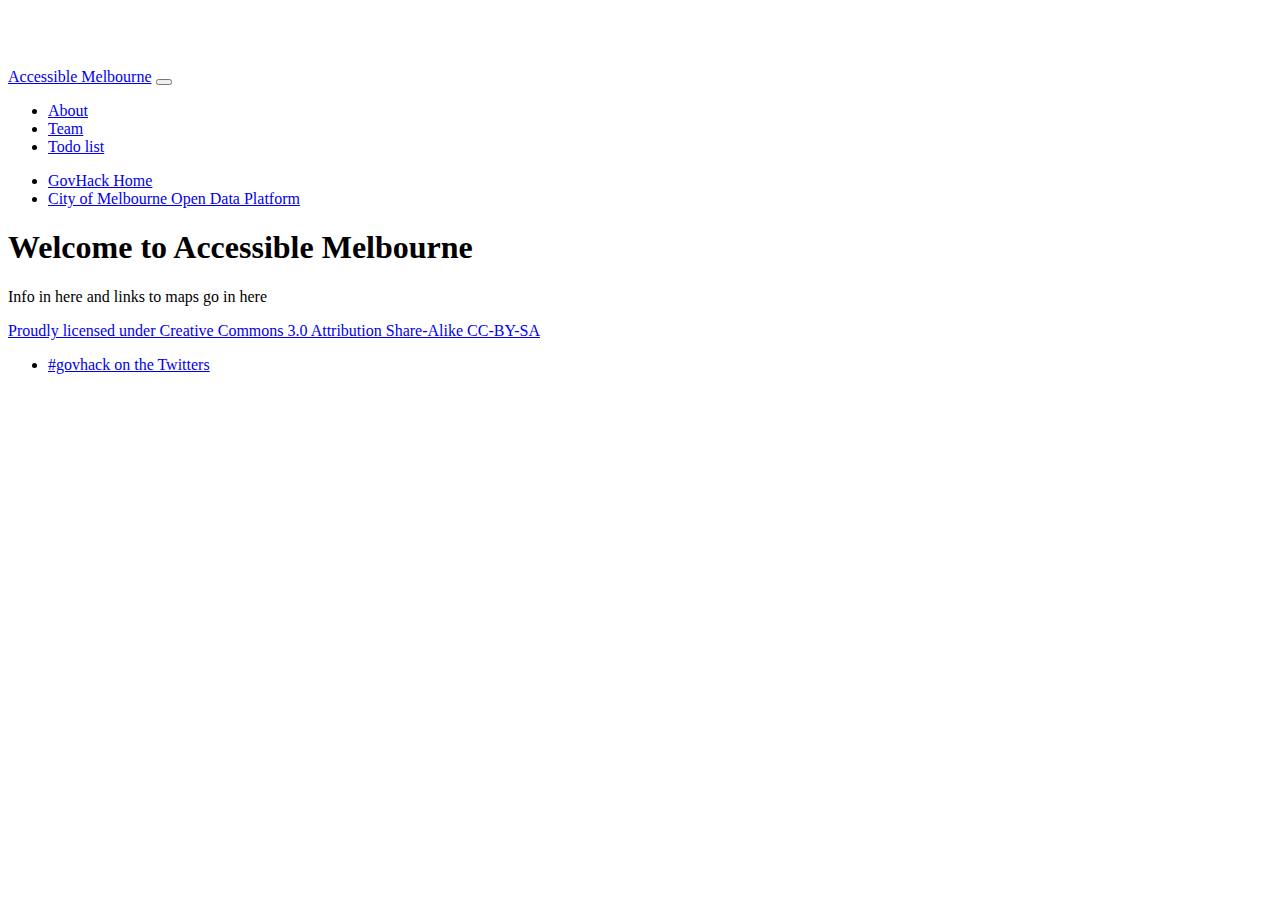
==== index.html @ e32318a3 "Added index.html, team.html, todo.html, about.html at top level. TODO: index.html still needs links " ====
<!DOCTYPE html>
<html lang="en">
  <head>
    <meta charset="utf-8">
    <title>Accessible Melbourne</title>
    <meta name="viewport" content="width=device-width, initial-scale=1.0">
    <meta name="description" content="">
    <meta name="author" content="">

    <!-- Here we are using vanilla bootstrap replaced with the BootSwatch Readable theme, and the Paypal accessibility plugin -->
    <link href="ui/bootstrap/css/bootstrap.css" rel="stylesheet">
    <link href="ui/bootstrap/css/bootstrap-responsive.css" rel="stylesheet">
    <link href="ui/bootstrap/css/bootstrap-accessibility.css" rel="stylesheet">
    
    <!-- Include Leaflet.js Stylesheet -->
    <link rel="stylesheet" href="http://cdn.leafletjs.com/leaflet-0.7.3/leaflet.css" />
    <!--Include Leaflet.js -->
    <script src="http://cdn.leafletjs.com/leaflet-0.7.3/leaflet.js"></script>
    
   
    
    <style>
      body {
        padding-top: 60px; /* 60px to make the container go all the way to the bottom of the topbar */
      }

      
    </style>
    

    <!-- HTML5 shim, for IE6-8 support of HTML5 elements -->
    <!--[if lt IE 9]>
      <script src="ui/bootstrap/js/html5shiv.js"></script>
    <![endif]-->

    <!-- Fav and touch icons -->
    <link rel="apple-touch-icon-precomposed" sizes="144x144" href="ui/bootstrapico/apple-touch-icon-144-precomposed.png">
    <link rel="apple-touch-icon-precomposed" sizes="114x114" href="ui/bootstrapico/apple-touch-icon-114-precomposed.png">
    <link rel="apple-touch-icon-precomposed" sizes="72x72" href="ui/bootstrapico/apple-touch-icon-72-precomposed.png">
    <link rel="apple-touch-icon-precomposed" href="ui/bootstrapico/apple-touch-icon-57-precomposed.png">
                                   <link rel="shortcut icon" href="ui/bootstrapico/favicon.png">
  </head>

  <body>


    <div class="navbar navbar-default navbar-fixed-top">
      <div class="container">
      
        <div class="navbar-header">
          <a href="/index.html" class="navbar-brand">Accessible Melbourne</a>
          <button class="navbar-toggle" type="button" data-toggle="collapse" data-target="#navbar-main">
            <span class="icon-bar"></span>
            <span class="icon-bar"></span>
            <span class="icon-bar"></span>
          </button>
        </div>
        
        <div class="navbar-collapse collapse" id="navbar-main">
          <ul class="nav navbar-nav">
        
            <li>
              <a href="/about.html">About</a>
            </li>
            <li>
              <a href="/team.html">Team</a>
            </li>
            <li>
              <a href="/todo.html">Todo list</a>
            </li>
 
 
          </ul>

          <ul class="nav navbar-nav navbar-right">
            <li><a href="http://govhack.org">GovHack Home</a></li>
            <li><a href="https://data.melbourne.vic.gov.au/">City of Melbourne Open Data Platform</a></li>
          </ul>

        </div>
        
      </div>
    </div>
    
    

    <div class="container">

      <h1>Welcome to Accessible Melbourne</h1>
        
      <p class="lead"> </p>
      
      <p>Info in here and links to maps go in here</p>
        
        
        
        
        
        

         

    </div> <!-- /container -->
    
    
    
    <footer>
      	<div class="navbar navbar-default"> 
      <div class="container">
        <div class="navbar-header">
          <a href="http://creativecommons.org/licenses/by-sa/3.0/au" class="navbar-brand">Proudly licensed under Creative Commons 3.0 Attribution Share-Alike CC-BY-SA</a>
        </div>
        <div class="navbar-collapse collapse" id="navbar-footer">
          <ul class="nav navbar-nav">

          </ul>

          <ul class="nav navbar-nav navbar-right">
            <li>
              <a href="https://twitter.com/search?q=%23govhack">#govhack on the Twitters</a>
            </li>
          </ul>
          </div>
        </div>
      </div>
    
     </footer>
    
    
    
    

    <!-- Le javascript
    ================================================== -->
    <!-- Placed at the end of the document so the pages load faster -->
    
    <script src="ui/bootstrap/js/jquery.js"></script>
    <script src="ui/bootstrap/js/bootstrap.js"></script>
    
    
    <!-- Include Leaflet.js overlays -->
    <script src="overlays.js"></script>
    <!-- overlays have to be included after the DIV element is declared -->
    
    
    

    
    

  </body>
</html>
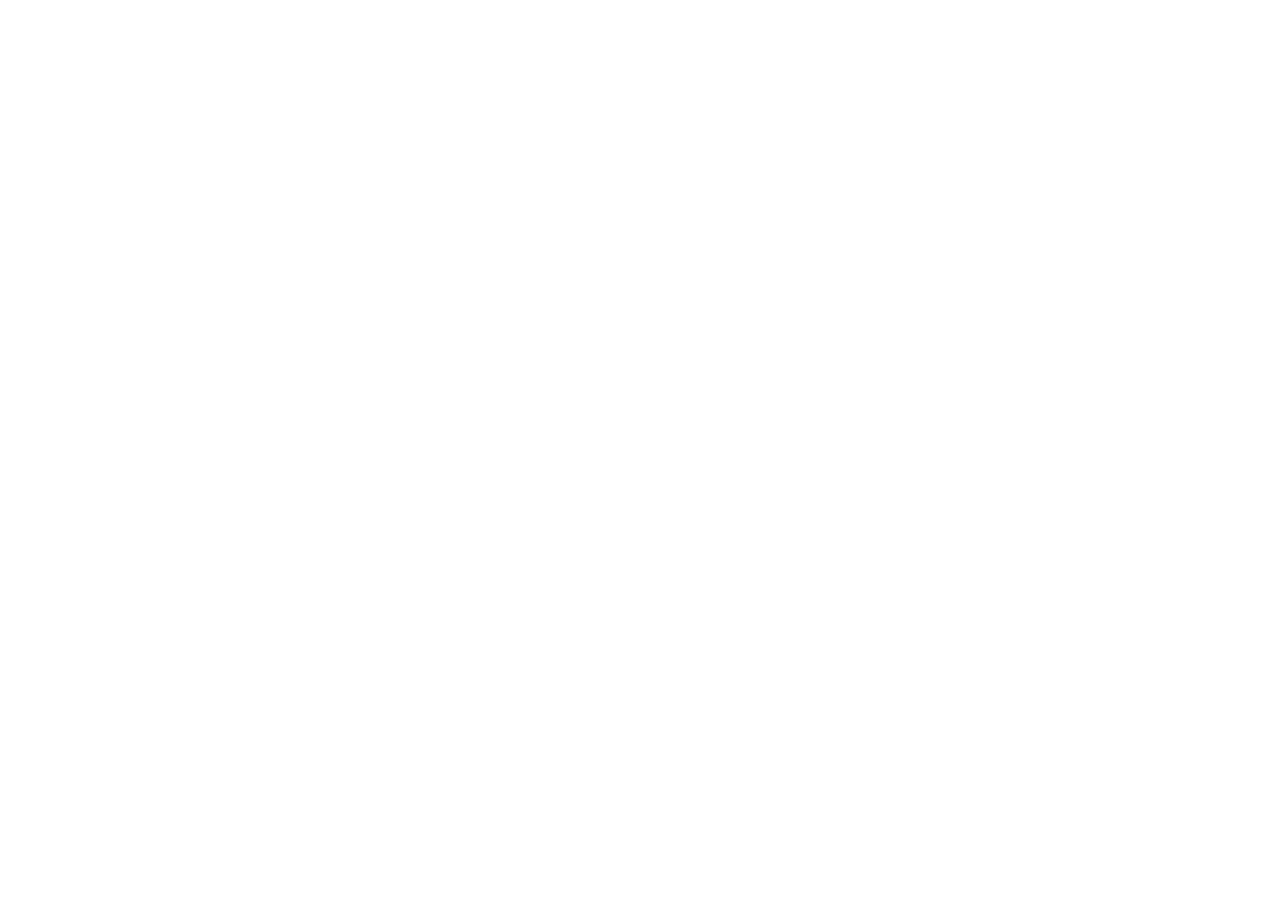
==== commit 0066457d: "Added proper title" ====
--- a/index.html
+++ b/index.html
@@ -1,154 +1,170 @@
 <!DOCTYPE html>
-<html lang="en">
+<html>
   <head>
-    <meta charset="utf-8">
     <title>Accessible Melbourne</title>
+    <meta charset="utf-8" />
+
     <meta name="viewport" content="width=device-width, initial-scale=1.0">
-    <meta name="description" content="">
-    <meta name="author" content="">
+    <script src="http://cdn.leafletjs.com/leaflet-0.7.3/leaflet.js"></script>
+    <script src="http://code.jquery.com/jquery-1.7.1.min.js"></script>
+    <script src="js/l.control.geosearch.js"></script>
+    <script src="js/l.geosearch.provider.openstreetmap.js"></script>
+    <link rel="stylesheet" href="css/l.geosearch.css" />
+    <link rel="stylesheet" href="http://cdn.leafletjs.com/leaflet-0.7.3/leaflet.css" />
+    <link rel="stylesheet" href="css/local.css" />
+  </head>
+  <body>
+    <div id="map"></div>
 
-    <!-- Here we are using vanilla bootstrap replaced with the BootSwatch Readable theme, and the Paypal accessibility plugin -->
-    <link href="ui/bootstrap/css/bootstrap.css" rel="stylesheet">
-    <link href="ui/bootstrap/css/bootstrap-responsive.css" rel="stylesheet">
-    <link href="ui/bootstrap/css/bootstrap-accessibility.css" rel="stylesheet">
-    
-    <!-- Include Leaflet.js Stylesheet -->
-    <link rel="stylesheet" href="http://cdn.leafletjs.com/leaflet-0.7.3/leaflet.css" />
-    <!--Include Leaflet.js -->
-    <script src="http://cdn.leafletjs.com/leaflet-0.7.3/leaflet.js"></script>
-    
-   
-    
-    <style>
-      body {
-        padding-top: 60px; /* 60px to make the container go all the way to the bottom of the topbar */
+    <script>
+
+      // Mapbox attribution for corner of page
+      var mbAttr = 'Map data &copy; <a href="http://openstreetmap.org">OpenStreetMap</a> contributors, ' +
+        '<a href="http://creativecommons.org/licenses/by-sa/2.0/">CC-BY-SA</a>, ' +
+        'Imagery © <a href="http://mapbox.com">Mapbox</a>',
+      // Mapbox map tile template
+      mbUrl = 'https://{s}.tiles.mapbox.com/v3/{id}/{z}/{x}/{y}.png';
+
+      // Tile layers
+      var grayscale   = L.tileLayer(mbUrl, {id: 'examples.map-20v6611k', attribution: mbAttr}),
+        streets  = L.tileLayer(mbUrl, {id: 'examples.map-i86knfo3',   attribution: mbAttr});
+
+      // Map initialization, with 'streets' as the default tile layer.
+      var map = L.map('map', {layers: [streets]});
+
+      // Popup initialization
+      var popup = L.popup();
+
+      // Initialise points arrays
+      var toilets=[], buildings=[];
+
+      // Types of base maps available in UI
+      var baseMaps = {
+          "Greyscale": grayscale,
+          "Streets": streets
+      };
+
+      function onLocationFound(e) {
+        var radius = e.accuracy / 2;
+        L.marker(e.latlng).addTo(map).bindPopup("You are within " + radius + " meters from this point").openPopup();
+        L.circle(e.latlng, radius).addTo(map);
+      }
+      function onLocationError(e) {
+        alert(e.message);
       }
 
-      
-    </style>
-    
+      map.on('locationfound', onLocationFound);
+      map.on('locationerror', onLocationError);
 
-    <!-- HTML5 shim, for IE6-8 support of HTML5 elements -->
-    <!--[if lt IE 9]>
-      <script src="ui/bootstrap/js/html5shiv.js"></script>
-    <![endif]-->
+      map.locate({setView: true, maxZoom: 16});
 
-    <!-- Fav and touch icons -->
-    <link rel="apple-touch-icon-precomposed" sizes="144x144" href="ui/bootstrapico/apple-touch-icon-144-precomposed.png">
-    <link rel="apple-touch-icon-precomposed" sizes="114x114" href="ui/bootstrapico/apple-touch-icon-114-precomposed.png">
-    <link rel="apple-touch-icon-precomposed" sizes="72x72" href="ui/bootstrapico/apple-touch-icon-72-precomposed.png">
-    <link rel="apple-touch-icon-precomposed" href="ui/bootstrapico/apple-touch-icon-57-precomposed.png">
-                                   <link rel="shortcut icon" href="ui/bootstrapico/favicon.png">
-  </head>
+      function onMapClick(e) {
+        popup
+          .setLatLng(e.latlng)
+          .setContent("You clicked the map at " + e.latlng.toString())
+          .openOn(map);
+      }
 
-  <body>
+      map.on('click', onMapClick);
+
+      // Retrieve building data from API
+      function addBuildings(callback){
+      $.getJSON('http://data.melbourne.vic.gov.au/resource/pmhb-s6pn.json?$where=accessibility_rating>0+AND+suburb=%27KENSINGTON%27', function(data) {
+
+          var LeafIcon = L.Icon.extend({
+            options: {
+                       iconAnchor:   [0, 0],
+                       popupAnchor:  [0, 0]
+                     }
+          });
+
+          // Different coloured icons
+          var greenIcon = new LeafIcon({iconUrl: 'img/marker-icon-green.png'}),
+          redIcon = new LeafIcon({iconUrl: 'img/marker-icon-red.png'}),
+          yellowIcon = new LeafIcon({iconUrl: 'img/marker-icon-yellow.png'});
+
+          var icon, row;
+
+          for (row in data) {
+            var metadata = "";
+            // If this building has a name, prepend it to the description
+            if (data[row].building_name)
+            { metadata += "Building name: " + data[row].building_name + "<br>"; }
+            // Other building fields
+            metadata += "<br>" + "Street address: " + data[row].street_address + "</br>";
+            metadata += "<br>" + "Accessibility type: " + data[row].accessibility_type + "</br>";
+            metadata += "<br>" + "Accessibility rating: " + data[row].accessibility_rating + "</br>";
+
+            // Based on building's accessibility, choose suitable icon colour
+            if (data[row].accessibility_rating == 3)
+              icon=greenIcon;
+            else if (data[row].accessibility_rating == 2)
+              icon=yellowIcon;
+            else if (data[row].accessibility_rating == 1)
+              icon=redIcon;
+            /* We use callback here because $.getJSON is asynchronous,
+             * and this is the only way we can get the data out to the
+             * rest of the script.
+             * Ref: https://stackoverflow.com/questions/20913682/access-json-data-outside-of-getjson
+             */
+            callback(L.marker ([data[row].latitude, data[row].longitude], {icon: icon}).bindPopup("<b>" + metadata + "</b>"));
+        }});
+      }
+
+      // Retrieve toilet data from API
+      function addToilets(callback){
+      $.getJSON('http://data.melbourne.vic.gov.au/resource/twe5-xv8t.json?disabled=Y', function(data) {
+          var row;
+          for (row in data) {
+            /* We use callback here because $.getJSON is asynchronous,
+             * and this is the only way we can get the data out to the
+             * rest of the script.
+             * Ref: https://stackoverflow.com/questions/20913682/access-json-data-outside-of-getjson
+             */
+            callback(L.marker(
+              [
+              data[row].geom.latitude,
+              data[row].geom.longitude
+              ]).bindPopup(
+                "<b>" + data[row].featurenam + "</b>"));
+          }});
+        }
 
 
-    <div class="navbar navbar-default navbar-fixed-top">
-      <div class="container">
-      
-        <div class="navbar-header">
-          <a href="/index.html" class="navbar-brand">Accessible Melbourne</a>
-          <button class="navbar-toggle" type="button" data-toggle="collapse" data-target="#navbar-main">
-            <span class="icon-bar"></span>
-            <span class="icon-bar"></span>
-            <span class="icon-bar"></span>
-          </button>
-        </div>
-        
-        <div class="navbar-collapse collapse" id="navbar-main">
-          <ul class="nav navbar-nav">
-        
-            <li>
-              <a href="/about.html">About</a>
-            </li>
-            <li>
-              <a href="/team.html">Team</a>
-            </li>
-            <li>
-              <a href="/todo.html">Todo list</a>
-            </li>
- 
- 
-          </ul>
+      /* Call addBuildings and addToilets, and push their results onto
+       * their respective arrays.
+       * NOTE: We pass an anonymous function because of the asynchronous
+       * nature of the getJSON function. */
+      addBuildings( function(point) {
+        buildings.push(point);
+      });
+      addToilets( function(point) {
+        toilets.push(point);
+      });
 
-          <ul class="nav navbar-nav navbar-right">
-            <li><a href="http://govhack.org">GovHack Home</a></li>
-            <li><a href="https://data.melbourne.vic.gov.au/">City of Melbourne Open Data Platform</a></li>
-          </ul>
 
-        </div>
-        
-      </div>
-    </div>
-    
-    
+      /* FIXME: At this point, we need to find a way to wait for both
+       * getJSON requests to complete, otherwise, the map will be passed
+       * the points.* arrays before they are fully populated.
+       * Links with potential useful info on this:
+       *
+       * https://stackoverflow.com/questions/11726315/getting-data-after-jquery-getjson
+       * https://stackoverflow.com/questions/10775787/function-wait-with-return-until-getjson-is-finished
+       */
 
-    <div class="container">
+      // Layer groups (containing points) available for display on the map
+      var overlayMaps = {
+          "Toilets": L.layerGroup(toilets),
+          "Buildings": L.layerGroup(buildings)
+      };
 
-      <h1>Welcome to Accessible Melbourne</h1>
-        
-      <p class="lead"> </p>
-      
-      <p>Info in here and links to maps go in here</p>
-        
-        
-        
-        
-        
-        
-
-         
-
-    </div> <!-- /container -->
-    
-    
-    
-    <footer>
-      	<div class="navbar navbar-default"> 
-      <div class="container">
-        <div class="navbar-header">
-          <a href="http://creativecommons.org/licenses/by-sa/3.0/au" class="navbar-brand">Proudly licensed under Creative Commons 3.0 Attribution Share-Alike CC-BY-SA</a>
-        </div>
-        <div class="navbar-collapse collapse" id="navbar-footer">
-          <ul class="nav navbar-nav">
-
-          </ul>
-
-          <ul class="nav navbar-nav navbar-right">
-            <li>
-              <a href="https://twitter.com/search?q=%23govhack">#govhack on the Twitters</a>
-            </li>
-          </ul>
-          </div>
-        </div>
-      </div>
-    
-     </footer>
-    
-    
-    
-    
-
-    <!-- Le javascript
-    ================================================== -->
-    <!-- Placed at the end of the document so the pages load faster -->
-    
-    <script src="ui/bootstrap/js/jquery.js"></script>
-    <script src="ui/bootstrap/js/bootstrap.js"></script>
-    
-    
-    <!-- Include Leaflet.js overlays -->
-    <script src="overlays.js"></script>
-    <!-- overlays have to be included after the DIV element is declared -->
-    
-    
-    
-
-    
-    
-
+      // Add the baseMaps and overLapy maps to the map object
+      L.control.layers(baseMaps, overlayMaps).addTo(map);
+      new L.Control.GeoSearch({
+              provider: new L.GeoSearch.Provider.OpenStreetMap(),
+              position: 'topcenter',
+              showMarker: true
+              }).addTo(map);
+    </script>
   </body>
 </html>
-
-
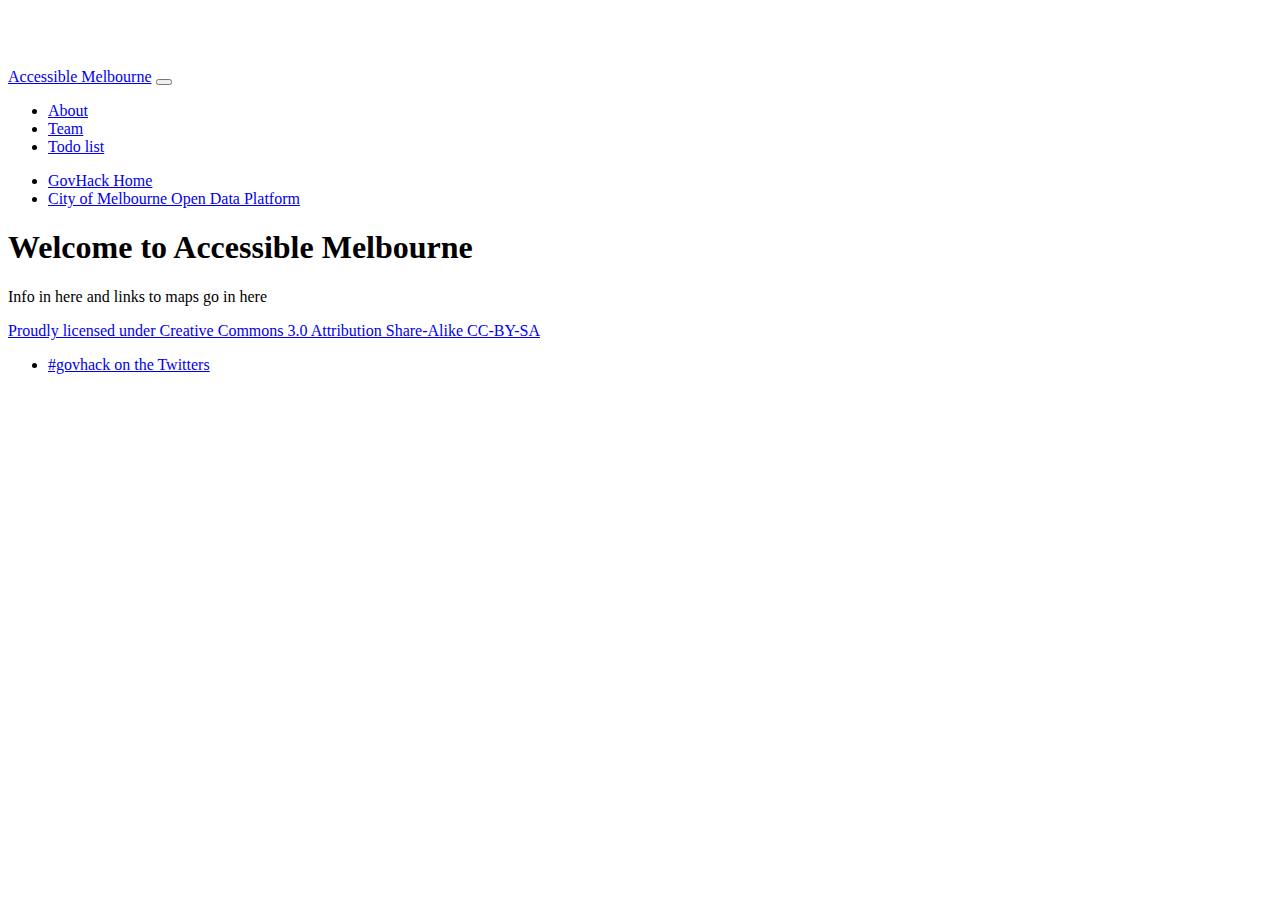
==== commit 7513391f: "Merge branch 'map' of github.com:accessible-melbourne/accessibility into map" ====
--- a/index.html
+++ b/index.html
@@ -1,170 +1,154 @@
 <!DOCTYPE html>
-<html>
+<html lang="en">
   <head>
+    <meta charset="utf-8">
     <title>Accessible Melbourne</title>
-    <meta charset="utf-8" />
+    <meta name="viewport" content="width=device-width, initial-scale=1.0">
+    <meta name="description" content="">
+    <meta name="author" content="">
 
-    <meta name="viewport" content="width=device-width, initial-scale=1.0">
+    <!-- Here we are using vanilla bootstrap replaced with the BootSwatch Readable theme, and the Paypal accessibility plugin -->
+    <link href="ui/bootstrap/css/bootstrap.css" rel="stylesheet">
+    <link href="ui/bootstrap/css/bootstrap-responsive.css" rel="stylesheet">
+    <link href="ui/bootstrap/css/bootstrap-accessibility.css" rel="stylesheet">
+    
+    <!-- Include Leaflet.js Stylesheet -->
+    <link rel="stylesheet" href="http://cdn.leafletjs.com/leaflet-0.7.3/leaflet.css" />
+    <!--Include Leaflet.js -->
     <script src="http://cdn.leafletjs.com/leaflet-0.7.3/leaflet.js"></script>
-    <script src="http://code.jquery.com/jquery-1.7.1.min.js"></script>
-    <script src="js/l.control.geosearch.js"></script>
-    <script src="js/l.geosearch.provider.openstreetmap.js"></script>
-    <link rel="stylesheet" href="css/l.geosearch.css" />
-    <link rel="stylesheet" href="http://cdn.leafletjs.com/leaflet-0.7.3/leaflet.css" />
-    <link rel="stylesheet" href="css/local.css" />
-  </head>
-  <body>
-    <div id="map"></div>
-
-    <script>
-
-      // Mapbox attribution for corner of page
-      var mbAttr = 'Map data &copy; <a href="http://openstreetmap.org">OpenStreetMap</a> contributors, ' +
-        '<a href="http://creativecommons.org/licenses/by-sa/2.0/">CC-BY-SA</a>, ' +
-        'Imagery © <a href="http://mapbox.com">Mapbox</a>',
-      // Mapbox map tile template
-      mbUrl = 'https://{s}.tiles.mapbox.com/v3/{id}/{z}/{x}/{y}.png';
-
-      // Tile layers
-      var grayscale   = L.tileLayer(mbUrl, {id: 'examples.map-20v6611k', attribution: mbAttr}),
-        streets  = L.tileLayer(mbUrl, {id: 'examples.map-i86knfo3',   attribution: mbAttr});
-
-      // Map initialization, with 'streets' as the default tile layer.
-      var map = L.map('map', {layers: [streets]});
-
-      // Popup initialization
-      var popup = L.popup();
-
-      // Initialise points arrays
-      var toilets=[], buildings=[];
-
-      // Types of base maps available in UI
-      var baseMaps = {
-          "Greyscale": grayscale,
-          "Streets": streets
-      };
-
-      function onLocationFound(e) {
-        var radius = e.accuracy / 2;
-        L.marker(e.latlng).addTo(map).bindPopup("You are within " + radius + " meters from this point").openPopup();
-        L.circle(e.latlng, radius).addTo(map);
-      }
-      function onLocationError(e) {
-        alert(e.message);
+    
+   
+    
+    <style>
+      body {
+        padding-top: 60px; /* 60px to make the container go all the way to the bottom of the topbar */
       }
 
-      map.on('locationfound', onLocationFound);
-      map.on('locationerror', onLocationError);
+      
+    </style>
+    
 
-      map.locate({setView: true, maxZoom: 16});
+    <!-- HTML5 shim, for IE6-8 support of HTML5 elements -->
+    <!--[if lt IE 9]>
+      <script src="ui/bootstrap/js/html5shiv.js"></script>
+    <![endif]-->
 
-      function onMapClick(e) {
-        popup
-          .setLatLng(e.latlng)
-          .setContent("You clicked the map at " + e.latlng.toString())
-          .openOn(map);
-      }
+    <!-- Fav and touch icons -->
+    <link rel="apple-touch-icon-precomposed" sizes="144x144" href="ui/bootstrapico/apple-touch-icon-144-precomposed.png">
+    <link rel="apple-touch-icon-precomposed" sizes="114x114" href="ui/bootstrapico/apple-touch-icon-114-precomposed.png">
+    <link rel="apple-touch-icon-precomposed" sizes="72x72" href="ui/bootstrapico/apple-touch-icon-72-precomposed.png">
+    <link rel="apple-touch-icon-precomposed" href="ui/bootstrapico/apple-touch-icon-57-precomposed.png">
+                                   <link rel="shortcut icon" href="ui/bootstrapico/favicon.png">
+  </head>
 
-      map.on('click', onMapClick);
-
-      // Retrieve building data from API
-      function addBuildings(callback){
-      $.getJSON('http://data.melbourne.vic.gov.au/resource/pmhb-s6pn.json?$where=accessibility_rating>0+AND+suburb=%27KENSINGTON%27', function(data) {
-
-          var LeafIcon = L.Icon.extend({
-            options: {
-                       iconAnchor:   [0, 0],
-                       popupAnchor:  [0, 0]
-                     }
-          });
-
-          // Different coloured icons
-          var greenIcon = new LeafIcon({iconUrl: 'img/marker-icon-green.png'}),
-          redIcon = new LeafIcon({iconUrl: 'img/marker-icon-red.png'}),
-          yellowIcon = new LeafIcon({iconUrl: 'img/marker-icon-yellow.png'});
-
-          var icon, row;
-
-          for (row in data) {
-            var metadata = "";
-            // If this building has a name, prepend it to the description
-            if (data[row].building_name)
-            { metadata += "Building name: " + data[row].building_name + "<br>"; }
-            // Other building fields
-            metadata += "<br>" + "Street address: " + data[row].street_address + "</br>";
-            metadata += "<br>" + "Accessibility type: " + data[row].accessibility_type + "</br>";
-            metadata += "<br>" + "Accessibility rating: " + data[row].accessibility_rating + "</br>";
-
-            // Based on building's accessibility, choose suitable icon colour
-            if (data[row].accessibility_rating == 3)
-              icon=greenIcon;
-            else if (data[row].accessibility_rating == 2)
-              icon=yellowIcon;
-            else if (data[row].accessibility_rating == 1)
-              icon=redIcon;
-            /* We use callback here because $.getJSON is asynchronous,
-             * and this is the only way we can get the data out to the
-             * rest of the script.
-             * Ref: https://stackoverflow.com/questions/20913682/access-json-data-outside-of-getjson
-             */
-            callback(L.marker ([data[row].latitude, data[row].longitude], {icon: icon}).bindPopup("<b>" + metadata + "</b>"));
-        }});
-      }
-
-      // Retrieve toilet data from API
-      function addToilets(callback){
-      $.getJSON('http://data.melbourne.vic.gov.au/resource/twe5-xv8t.json?disabled=Y', function(data) {
-          var row;
-          for (row in data) {
-            /* We use callback here because $.getJSON is asynchronous,
-             * and this is the only way we can get the data out to the
-             * rest of the script.
-             * Ref: https://stackoverflow.com/questions/20913682/access-json-data-outside-of-getjson
-             */
-            callback(L.marker(
-              [
-              data[row].geom.latitude,
-              data[row].geom.longitude
-              ]).bindPopup(
-                "<b>" + data[row].featurenam + "</b>"));
-          }});
-        }
+  <body>
 
 
-      /* Call addBuildings and addToilets, and push their results onto
-       * their respective arrays.
-       * NOTE: We pass an anonymous function because of the asynchronous
-       * nature of the getJSON function. */
-      addBuildings( function(point) {
-        buildings.push(point);
-      });
-      addToilets( function(point) {
-        toilets.push(point);
-      });
+    <div class="navbar navbar-default navbar-fixed-top">
+      <div class="container">
+      
+        <div class="navbar-header">
+          <a href="/index.html" class="navbar-brand">Accessible Melbourne</a>
+          <button class="navbar-toggle" type="button" data-toggle="collapse" data-target="#navbar-main">
+            <span class="icon-bar"></span>
+            <span class="icon-bar"></span>
+            <span class="icon-bar"></span>
+          </button>
+        </div>
+        
+        <div class="navbar-collapse collapse" id="navbar-main">
+          <ul class="nav navbar-nav">
+        
+            <li>
+              <a href="/about.html">About</a>
+            </li>
+            <li>
+              <a href="/team.html">Team</a>
+            </li>
+            <li>
+              <a href="/todo.html">Todo list</a>
+            </li>
+ 
+ 
+          </ul>
+
+          <ul class="nav navbar-nav navbar-right">
+            <li><a href="http://govhack.org">GovHack Home</a></li>
+            <li><a href="https://data.melbourne.vic.gov.au/">City of Melbourne Open Data Platform</a></li>
+          </ul>
+
+        </div>
+        
+      </div>
+    </div>
+    
+    
+
+    <div class="container">
+
+      <h1>Welcome to Accessible Melbourne</h1>
+        
+      <p class="lead"> </p>
+      
+      <p>Info in here and links to maps go in here</p>
+        
+        
+        
+        
+        
+        
+
+         
+
+    </div> <!-- /container -->
+    
+    
+    
+    <footer>
+      	<div class="navbar navbar-default"> 
+      <div class="container">
+        <div class="navbar-header">
+          <a href="http://creativecommons.org/licenses/by-sa/3.0/au" class="navbar-brand">Proudly licensed under Creative Commons 3.0 Attribution Share-Alike CC-BY-SA</a>
+        </div>
+        <div class="navbar-collapse collapse" id="navbar-footer">
+          <ul class="nav navbar-nav">
+
+          </ul>
+
+          <ul class="nav navbar-nav navbar-right">
+            <li>
+              <a href="https://twitter.com/search?q=%23govhack">#govhack on the Twitters</a>
+            </li>
+          </ul>
+          </div>
+        </div>
+      </div>
+    
+     </footer>
+    
+    
+    
+    
+
+    <!-- Le javascript
+    ================================================== -->
+    <!-- Placed at the end of the document so the pages load faster -->
+    
+    <script src="ui/bootstrap/js/jquery.js"></script>
+    <script src="ui/bootstrap/js/bootstrap.js"></script>
+    
+    
+    <!-- Include Leaflet.js overlays -->
+    <script src="overlays.js"></script>
+    <!-- overlays have to be included after the DIV element is declared -->
+    
+    
+    
+
+    
+    
+
+  </body>
+</html>
 
 
-      /* FIXME: At this point, we need to find a way to wait for both
-       * getJSON requests to complete, otherwise, the map will be passed
-       * the points.* arrays before they are fully populated.
-       * Links with potential useful info on this:
-       *
-       * https://stackoverflow.com/questions/11726315/getting-data-after-jquery-getjson
-       * https://stackoverflow.com/questions/10775787/function-wait-with-return-until-getjson-is-finished
-       */
-
-      // Layer groups (containing points) available for display on the map
-      var overlayMaps = {
-          "Toilets": L.layerGroup(toilets),
-          "Buildings": L.layerGroup(buildings)
-      };
-
-      // Add the baseMaps and overLapy maps to the map object
-      L.control.layers(baseMaps, overlayMaps).addTo(map);
-      new L.Control.GeoSearch({
-              provider: new L.GeoSearch.Provider.OpenStreetMap(),
-              position: 'topcenter',
-              showMarker: true
-              }).addTo(map);
-    </script>
-  </body>
-</html>
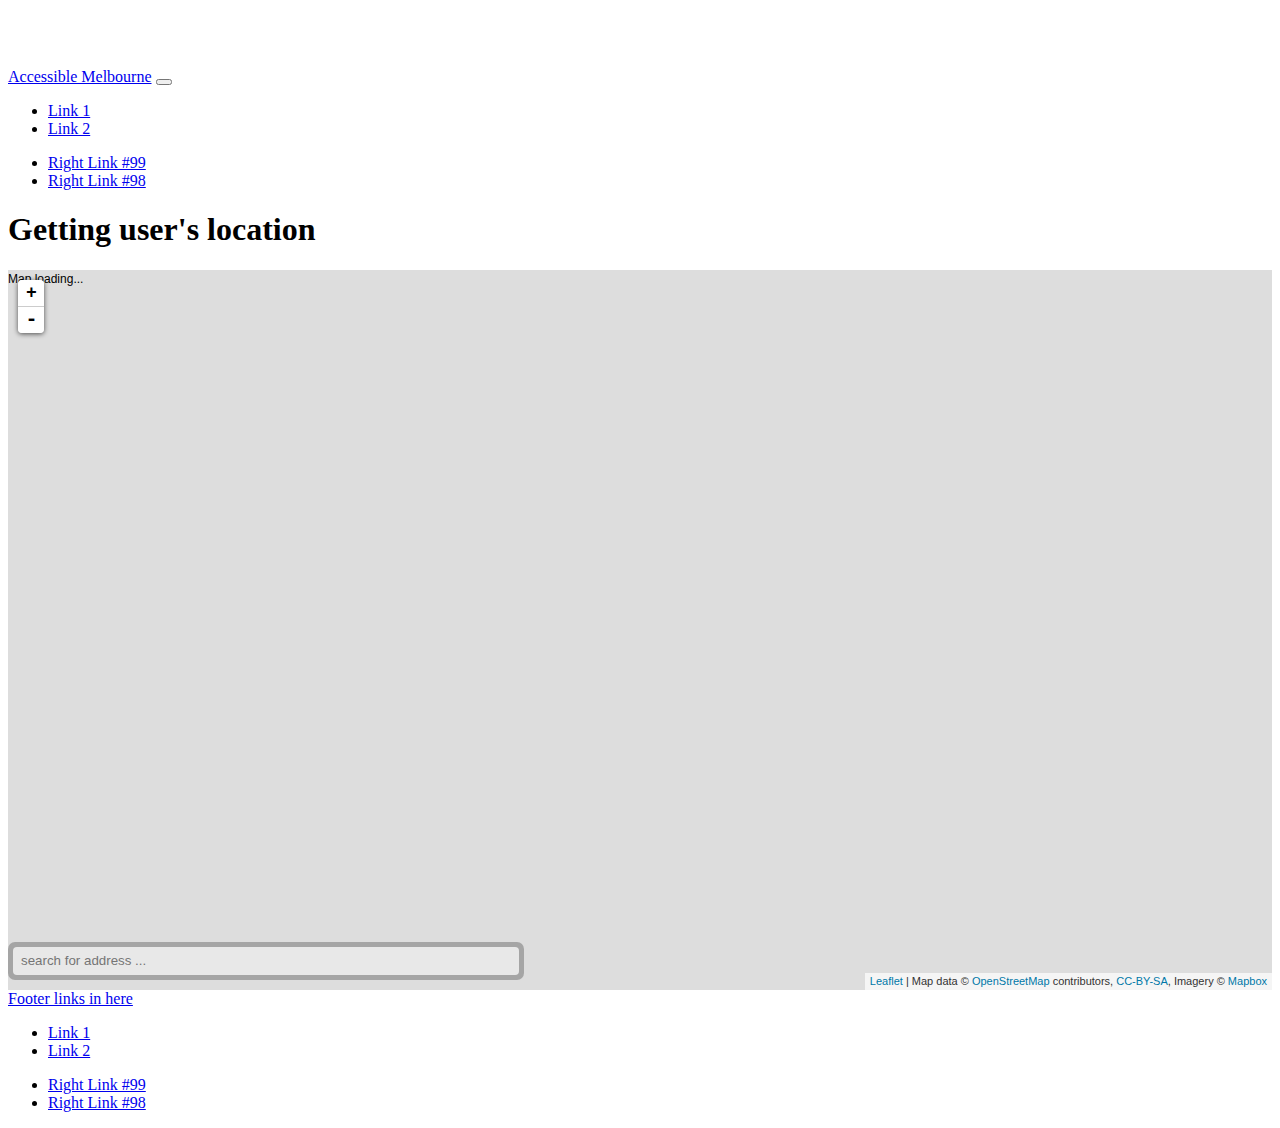
==== commit 4a9aac05: "Use local leaflet.js" ====
--- a/index.html
+++ b/index.html
@@ -11,26 +11,37 @@
     <link href="ui/bootstrap/css/bootstrap.css" rel="stylesheet">
     <link href="ui/bootstrap/css/bootstrap-responsive.css" rel="stylesheet">
     <link href="ui/bootstrap/css/bootstrap-accessibility.css" rel="stylesheet">
-    
+    <link href="map/css/l.geosearch.css" rel="stylesheet" />
+
     <!-- Include Leaflet.js Stylesheet -->
-    <link rel="stylesheet" href="http://cdn.leafletjs.com/leaflet-0.7.3/leaflet.css" />
+    <link rel="stylesheet" href="map/css/leaflet.css" />
+
+
+
     <!--Include Leaflet.js -->
-    <script src="http://cdn.leafletjs.com/leaflet-0.7.3/leaflet.js"></script>
-    
-   
-    
+    <script src="map/js/leaflet.js"></script>
+    <script src="map/js/l.control.geosearch.js"></script>
+    <script src="map/js/l.geosearch.provider.openstreetmap.js"></script>
+
+
+
     <style>
       body {
         padding-top: 60px; /* 60px to make the container go all the way to the bottom of the topbar */
       }
 
-      
+
+      /* Ensure Leaflet map has a defined height */
+      #map {
+        height: 720px;
+      }
+
     </style>
-    
+
 
     <!-- HTML5 shim, for IE6-8 support of HTML5 elements -->
     <!--[if lt IE 9]>
-      <script src="ui/bootstrap/js/html5shiv.js"></script>
+    <script src="../ui/bootstrap/js/html5shiv.js"></script>
     <![endif]-->
 
     <!-- Fav and touch icons -->
@@ -38,7 +49,7 @@
     <link rel="apple-touch-icon-precomposed" sizes="114x114" href="ui/bootstrapico/apple-touch-icon-114-precomposed.png">
     <link rel="apple-touch-icon-precomposed" sizes="72x72" href="ui/bootstrapico/apple-touch-icon-72-precomposed.png">
     <link rel="apple-touch-icon-precomposed" href="ui/bootstrapico/apple-touch-icon-57-precomposed.png">
-                                   <link rel="shortcut icon" href="ui/bootstrapico/favicon.png">
+    <link rel="shortcut icon" href="ui/bootstrapico/favicon.png">
   </head>
 
   <body>
@@ -46,107 +57,111 @@
 
     <div class="navbar navbar-default navbar-fixed-top">
       <div class="container">
-      
+
         <div class="navbar-header">
-          <a href="/index.html" class="navbar-brand">Accessible Melbourne</a>
+          <a href="ui" class="navbar-brand">Accessible Melbourne</a>
           <button class="navbar-toggle" type="button" data-toggle="collapse" data-target="#navbar-main">
             <span class="icon-bar"></span>
             <span class="icon-bar"></span>
             <span class="icon-bar"></span>
           </button>
         </div>
-        
+
         <div class="navbar-collapse collapse" id="navbar-main">
           <ul class="nav navbar-nav">
-        
+
             <li>
-              <a href="/about.html">About</a>
+            <a href="#">Link 1</a>
             </li>
             <li>
-              <a href="/team.html">Team</a>
+            <a href="#">Link 2</a>
             </li>
-            <li>
-              <a href="/todo.html">Todo list</a>
-            </li>
- 
- 
+
           </ul>
 
           <ul class="nav navbar-nav navbar-right">
-            <li><a href="http://govhack.org">GovHack Home</a></li>
-            <li><a href="https://data.melbourne.vic.gov.au/">City of Melbourne Open Data Platform</a></li>
+            <li><a href="#">Right Link #99</a></li>
+            <li><a href="#">Right Link #98</a></li>
           </ul>
 
         </div>
-        
+
       </div>
     </div>
-    
-    
+
+
 
     <div class="container">
 
-      <h1>Welcome to Accessible Melbourne</h1>
-        
-      <p class="lead"> </p>
-      
-      <p>Info in here and links to maps go in here</p>
-        
-        
-        
-        
-        
-        
+      <h1>Getting user's location</h1>
 
-         
+      <div id="map">
+        Map loading...
+
+
+      </div>
+
+
+
+
+
+
+
+
 
     </div> <!-- /container -->
-    
-    
-    
+
+
+
     <footer>
-      	<div class="navbar navbar-default"> 
+    <div class="navbar navbar-default"> 
       <div class="container">
         <div class="navbar-header">
-          <a href="http://creativecommons.org/licenses/by-sa/3.0/au" class="navbar-brand">Proudly licensed under Creative Commons 3.0 Attribution Share-Alike CC-BY-SA</a>
+          <a href="ui" class="navbar-brand">Footer links in here</a>
         </div>
         <div class="navbar-collapse collapse" id="navbar-footer">
           <ul class="nav navbar-nav">
 
+            <li>
+            <a href="#">Link 1</a>
+            </li>
+            <li>
+            <a href="#">Link 2</a>
+            </li>
+
           </ul>
 
           <ul class="nav navbar-nav navbar-right">
-            <li>
-              <a href="https://twitter.com/search?q=%23govhack">#govhack on the Twitters</a>
-            </li>
+            <li><a href="#">Right Link #99</a></li>
+            <li><a href="#">Right Link #98</a></li>
           </ul>
-          </div>
         </div>
       </div>
-    
-     </footer>
-    
-    
-    
-    
+    </div>
+
+    </footer>
+
+
+
+
 
     <!-- Le javascript
     ================================================== -->
     <!-- Placed at the end of the document so the pages load faster -->
-    
+
     <script src="ui/bootstrap/js/jquery.js"></script>
     <script src="ui/bootstrap/js/bootstrap.js"></script>
-    
-    
+
+
     <!-- Include Leaflet.js overlays -->
-    <script src="overlays.js"></script>
+    <script src="map/js/map.js"></script>
     <!-- overlays have to be included after the DIV element is declared -->
-    
-    
-    
 
-    
-    
+
+
+
+
+
 
   </body>
 </html>
--- a/map/css/l.geosearch.css
+++ b/map/css/l.geosearch.css
@@ -0,0 +1,38 @@
+.leaflet-center {
+	width: 40%;
+	margin-left: auto;
+	margin-right: auto;
+  position: relative;
+}
+.leaflet-control-geosearch, .leaflet-control-geosearch ul {
+	border-radius: 7px;
+	background: none repeat scroll 0 0 rgba(0, 0, 0, 0.25);
+	margin: 10px 0 0 0;
+	padding: 5px;
+	width: 100%;
+	height: auto;
+}
+.leaflet-control-geosearch-msg ul {
+	list-style: none;
+	display: none;
+	height: auto;
+	background: none;
+	padding: 0;
+}
+.leaflet-control-geosearch ul li {
+	background: none repeat scroll 0 0 rgba(255, 255, 255, 0.75);
+    border-radius: 4px;
+    margin: 2px 0;
+    padding: 4px;
+    font: 12px arial;
+    text-indent: 4px;
+}
+.leaflet-container .leaflet-control-geosearch input {
+	width: 100%;
+	height: 28px;
+	padding: 0;
+	text-indent: 8px;
+	background: rgba(255, 255, 255, 0.75);			
+	border-radius: 4px;
+	border: none;
+}
--- a/map/css/leaflet.css
+++ b/map/css/leaflet.css
@@ -0,0 +1,478 @@
+/* required styles */
+
+.leaflet-map-pane,
+.leaflet-tile,
+.leaflet-marker-icon,
+.leaflet-marker-shadow,
+.leaflet-tile-pane,
+.leaflet-tile-container,
+.leaflet-overlay-pane,
+.leaflet-shadow-pane,
+.leaflet-marker-pane,
+.leaflet-popup-pane,
+.leaflet-overlay-pane svg,
+.leaflet-zoom-box,
+.leaflet-image-layer,
+.leaflet-layer {
+	position: absolute;
+	left: 0;
+	top: 0;
+	}
+.leaflet-container {
+	overflow: hidden;
+	-ms-touch-action: none;
+	}
+.leaflet-tile,
+.leaflet-marker-icon,
+.leaflet-marker-shadow {
+	-webkit-user-select: none;
+	   -moz-user-select: none;
+	        user-select: none;
+	-webkit-user-drag: none;
+	}
+.leaflet-marker-icon,
+.leaflet-marker-shadow {
+	display: block;
+	}
+/* map is broken in FF if you have max-width: 100% on tiles */
+.leaflet-container img {
+	max-width: none !important;
+	}
+/* stupid Android 2 doesn't understand "max-width: none" properly */
+.leaflet-container img.leaflet-image-layer {
+	max-width: 15000px !important;
+	}
+.leaflet-tile {
+	filter: inherit;
+	visibility: hidden;
+	}
+.leaflet-tile-loaded {
+	visibility: inherit;
+	}
+.leaflet-zoom-box {
+	width: 0;
+	height: 0;
+	}
+/* workaround for https://bugzilla.mozilla.org/show_bug.cgi?id=888319 */
+.leaflet-overlay-pane svg {
+	-moz-user-select: none;
+	}
+
+.leaflet-tile-pane    { z-index: 2; }
+.leaflet-objects-pane { z-index: 3; }
+.leaflet-overlay-pane { z-index: 4; }
+.leaflet-shadow-pane  { z-index: 5; }
+.leaflet-marker-pane  { z-index: 6; }
+.leaflet-popup-pane   { z-index: 7; }
+
+.leaflet-vml-shape {
+	width: 1px;
+	height: 1px;
+	}
+.lvml {
+	behavior: url(#default#VML);
+	display: inline-block;
+	position: absolute;
+	}
+
+
+/* control positioning */
+
+.leaflet-control {
+	position: relative;
+	z-index: 7;
+	pointer-events: auto;
+	}
+.leaflet-top,
+.leaflet-bottom {
+	position: absolute;
+	z-index: 1000;
+	pointer-events: none;
+	}
+.leaflet-top {
+	top: 0;
+	}
+.leaflet-right {
+	right: 0;
+	}
+.leaflet-bottom {
+	bottom: 0;
+	}
+.leaflet-left {
+	left: 0;
+	}
+.leaflet-control {
+	float: left;
+	clear: both;
+	}
+.leaflet-right .leaflet-control {
+	float: right;
+	}
+.leaflet-top .leaflet-control {
+	margin-top: 10px;
+	}
+.leaflet-bottom .leaflet-control {
+	margin-bottom: 10px;
+	}
+.leaflet-left .leaflet-control {
+	margin-left: 10px;
+	}
+.leaflet-right .leaflet-control {
+	margin-right: 10px;
+	}
+
+
+/* zoom and fade animations */
+
+.leaflet-fade-anim .leaflet-tile,
+.leaflet-fade-anim .leaflet-popup {
+	opacity: 0;
+	-webkit-transition: opacity 0.2s linear;
+	   -moz-transition: opacity 0.2s linear;
+	     -o-transition: opacity 0.2s linear;
+	        transition: opacity 0.2s linear;
+	}
+.leaflet-fade-anim .leaflet-tile-loaded,
+.leaflet-fade-anim .leaflet-map-pane .leaflet-popup {
+	opacity: 1;
+	}
+
+.leaflet-zoom-anim .leaflet-zoom-animated {
+	-webkit-transition: -webkit-transform 0.25s cubic-bezier(0,0,0.25,1);
+	   -moz-transition:    -moz-transform 0.25s cubic-bezier(0,0,0.25,1);
+	     -o-transition:      -o-transform 0.25s cubic-bezier(0,0,0.25,1);
+	        transition:         transform 0.25s cubic-bezier(0,0,0.25,1);
+	}
+.leaflet-zoom-anim .leaflet-tile,
+.leaflet-pan-anim .leaflet-tile,
+.leaflet-touching .leaflet-zoom-animated {
+	-webkit-transition: none;
+	   -moz-transition: none;
+	     -o-transition: none;
+	        transition: none;
+	}
+
+.leaflet-zoom-anim .leaflet-zoom-hide {
+	visibility: hidden;
+	}
+
+
+/* cursors */
+
+.leaflet-clickable {
+	cursor: pointer;
+	}
+.leaflet-container {
+	cursor: -webkit-grab;
+	cursor:    -moz-grab;
+	}
+.leaflet-popup-pane,
+.leaflet-control {
+	cursor: auto;
+	}
+.leaflet-dragging .leaflet-container,
+.leaflet-dragging .leaflet-clickable {
+	cursor: move;
+	cursor: -webkit-grabbing;
+	cursor:    -moz-grabbing;
+	}
+
+
+/* visual tweaks */
+
+.leaflet-container {
+	background: #ddd;
+	outline: 0;
+	}
+.leaflet-container a {
+	color: #0078A8;
+	}
+.leaflet-container a.leaflet-active {
+	outline: 2px solid orange;
+	}
+.leaflet-zoom-box {
+	border: 2px dotted #38f;
+	background: rgba(255,255,255,0.5);
+	}
+
+
+/* general typography */
+.leaflet-container {
+	font: 12px/1.5 "Helvetica Neue", Arial, Helvetica, sans-serif;
+	}
+
+
+/* general toolbar styles */
+
+.leaflet-bar {
+	box-shadow: 0 1px 5px rgba(0,0,0,0.65);
+	border-radius: 4px;
+	}
+.leaflet-bar a,
+.leaflet-bar a:hover {
+	background-color: #fff;
+	border-bottom: 1px solid #ccc;
+	width: 26px;
+	height: 26px;
+	line-height: 26px;
+	display: block;
+	text-align: center;
+	text-decoration: none;
+	color: black;
+	}
+.leaflet-bar a,
+.leaflet-control-layers-toggle {
+	background-position: 50% 50%;
+	background-repeat: no-repeat;
+	display: block;
+	}
+.leaflet-bar a:hover {
+	background-color: #f4f4f4;
+	}
+.leaflet-bar a:first-child {
+	border-top-left-radius: 4px;
+	border-top-right-radius: 4px;
+	}
+.leaflet-bar a:last-child {
+	border-bottom-left-radius: 4px;
+	border-bottom-right-radius: 4px;
+	border-bottom: none;
+	}
+.leaflet-bar a.leaflet-disabled {
+	cursor: default;
+	background-color: #f4f4f4;
+	color: #bbb;
+	}
+
+.leaflet-touch .leaflet-bar a {
+	width: 30px;
+	height: 30px;
+	line-height: 30px;
+	}
+
+
+/* zoom control */
+
+.leaflet-control-zoom-in,
+.leaflet-control-zoom-out {
+	font: bold 18px 'Lucida Console', Monaco, monospace;
+	text-indent: 1px;
+	}
+.leaflet-control-zoom-out {
+	font-size: 20px;
+	}
+
+.leaflet-touch .leaflet-control-zoom-in {
+	font-size: 22px;
+	}
+.leaflet-touch .leaflet-control-zoom-out {
+	font-size: 24px;
+	}
+
+
+/* layers control */
+
+.leaflet-control-layers {
+	box-shadow: 0 1px 5px rgba(0,0,0,0.4);
+	background: #fff;
+	border-radius: 5px;
+	}
+.leaflet-control-layers-toggle {
+	background-image: url(images/layers.png);
+	width: 36px;
+	height: 36px;
+	}
+.leaflet-retina .leaflet-control-layers-toggle {
+	background-image: url(images/layers-2x.png);
+	background-size: 26px 26px;
+	}
+.leaflet-touch .leaflet-control-layers-toggle {
+	width: 44px;
+	height: 44px;
+	}
+.leaflet-control-layers .leaflet-control-layers-list,
+.leaflet-control-layers-expanded .leaflet-control-layers-toggle {
+	display: none;
+	}
+.leaflet-control-layers-expanded .leaflet-control-layers-list {
+	display: block;
+	position: relative;
+	}
+.leaflet-control-layers-expanded {
+	padding: 6px 10px 6px 6px;
+	color: #333;
+	background: #fff;
+	}
+.leaflet-control-layers-selector {
+	margin-top: 2px;
+	position: relative;
+	top: 1px;
+	}
+.leaflet-control-layers label {
+	display: block;
+	}
+.leaflet-control-layers-separator {
+	height: 0;
+	border-top: 1px solid #ddd;
+	margin: 5px -10px 5px -6px;
+	}
+
+
+/* attribution and scale controls */
+
+.leaflet-container .leaflet-control-attribution {
+	background: #fff;
+	background: rgba(255, 255, 255, 0.7);
+	margin: 0;
+	}
+.leaflet-control-attribution,
+.leaflet-control-scale-line {
+	padding: 0 5px;
+	color: #333;
+	}
+.leaflet-control-attribution a {
+	text-decoration: none;
+	}
+.leaflet-control-attribution a:hover {
+	text-decoration: underline;
+	}
+.leaflet-container .leaflet-control-attribution,
+.leaflet-container .leaflet-control-scale {
+	font-size: 11px;
+	}
+.leaflet-left .leaflet-control-scale {
+	margin-left: 5px;
+	}
+.leaflet-bottom .leaflet-control-scale {
+	margin-bottom: 5px;
+	}
+.leaflet-control-scale-line {
+	border: 2px solid #777;
+	border-top: none;
+	line-height: 1.1;
+	padding: 2px 5px 1px;
+	font-size: 11px;
+	white-space: nowrap;
+	overflow: hidden;
+	-moz-box-sizing: content-box;
+	     box-sizing: content-box;
+
+	background: #fff;
+	background: rgba(255, 255, 255, 0.5);
+	}
+.leaflet-control-scale-line:not(:first-child) {
+	border-top: 2px solid #777;
+	border-bottom: none;
+	margin-top: -2px;
+	}
+.leaflet-control-scale-line:not(:first-child):not(:last-child) {
+	border-bottom: 2px solid #777;
+	}
+
+.leaflet-touch .leaflet-control-attribution,
+.leaflet-touch .leaflet-control-layers,
+.leaflet-touch .leaflet-bar {
+	box-shadow: none;
+	}
+.leaflet-touch .leaflet-control-layers,
+.leaflet-touch .leaflet-bar {
+	border: 2px solid rgba(0,0,0,0.2);
+	background-clip: padding-box;
+	}
+
+
+/* popup */
+
+.leaflet-popup {
+	position: absolute;
+	text-align: center;
+	}
+.leaflet-popup-content-wrapper {
+	padding: 1px;
+	text-align: left;
+	border-radius: 12px;
+	}
+.leaflet-popup-content {
+	margin: 13px 19px;
+	line-height: 1.4;
+	}
+.leaflet-popup-content p {
+	margin: 18px 0;
+	}
+.leaflet-popup-tip-container {
+	margin: 0 auto;
+	width: 40px;
+	height: 20px;
+	position: relative;
+	overflow: hidden;
+	}
+.leaflet-popup-tip {
+	width: 17px;
+	height: 17px;
+	padding: 1px;
+
+	margin: -10px auto 0;
+
+	-webkit-transform: rotate(45deg);
+	   -moz-transform: rotate(45deg);
+	    -ms-transform: rotate(45deg);
+	     -o-transform: rotate(45deg);
+	        transform: rotate(45deg);
+	}
+.leaflet-popup-content-wrapper,
+.leaflet-popup-tip {
+	background: white;
+
+	box-shadow: 0 3px 14px rgba(0,0,0,0.4);
+	}
+.leaflet-container a.leaflet-popup-close-button {
+	position: absolute;
+	top: 0;
+	right: 0;
+	padding: 4px 4px 0 0;
+	text-align: center;
+	width: 18px;
+	height: 14px;
+	font: 16px/14px Tahoma, Verdana, sans-serif;
+	color: #c3c3c3;
+	text-decoration: none;
+	font-weight: bold;
+	background: transparent;
+	}
+.leaflet-container a.leaflet-popup-close-button:hover {
+	color: #999;
+	}
+.leaflet-popup-scrolled {
+	overflow: auto;
+	border-bottom: 1px solid #ddd;
+	border-top: 1px solid #ddd;
+	}
+
+.leaflet-oldie .leaflet-popup-content-wrapper {
+	zoom: 1;
+	}
+.leaflet-oldie .leaflet-popup-tip {
+	width: 24px;
+	margin: 0 auto;
+
+	-ms-filter: "progid:DXImageTransform.Microsoft.Matrix(M11=0.70710678, M12=0.70710678, M21=-0.70710678, M22=0.70710678)";
+	filter: progid:DXImageTransform.Microsoft.Matrix(M11=0.70710678, M12=0.70710678, M21=-0.70710678, M22=0.70710678);
+	}
+.leaflet-oldie .leaflet-popup-tip-container {
+	margin-top: -1px;
+	}
+
+.leaflet-oldie .leaflet-control-zoom,
+.leaflet-oldie .leaflet-control-layers,
+.leaflet-oldie .leaflet-popup-content-wrapper,
+.leaflet-oldie .leaflet-popup-tip {
+	border: 1px solid #999;
+	}
+
+
+/* div icon */
+
+.leaflet-div-icon {
+	background: #fff;
+	border: 1px solid #666;
+	}
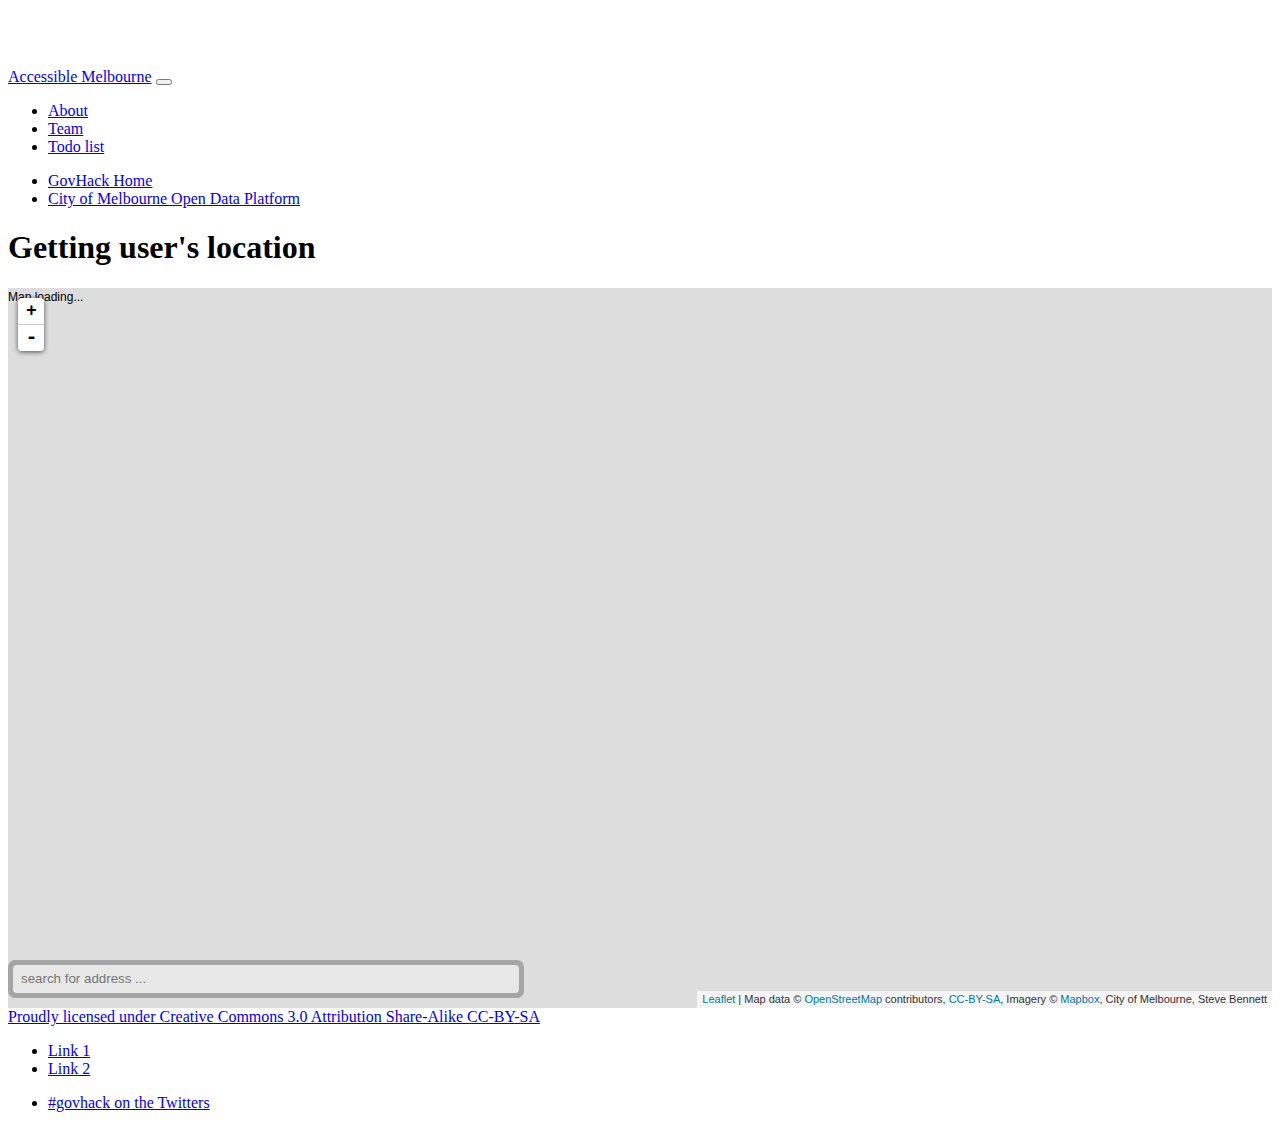
==== commit 47fab2c0: "A little cleanup of links" ====
--- a/index.html
+++ b/index.html
@@ -71,17 +71,20 @@
           <ul class="nav navbar-nav">
 
             <li>
-            <a href="#">Link 1</a>
+              <a href="./about.html">About</a>
             </li>
             <li>
-            <a href="#">Link 2</a>
+              <a href="./team.html">Team</a>
+            </li>
+            <li>
+              <a href="./todo.html">Todo list</a>
             </li>
 
           </ul>
 
           <ul class="nav navbar-nav navbar-right">
-            <li><a href="#">Right Link #99</a></li>
-            <li><a href="#">Right Link #98</a></li>
+            <li><a href="http://govhack.org">GovHack Home</a></li>
+            <li><a href="https://data.melbourne.vic.gov.au/">City of Melbourne Open Data Platform</a></li>
           </ul>
 
         </div>
@@ -114,10 +117,10 @@
 
 
     <footer>
-    <div class="navbar navbar-default"> 
+    <div class="navbar navbar-default">
       <div class="container">
         <div class="navbar-header">
-          <a href="ui" class="navbar-brand">Footer links in here</a>
+          <a href="http://creativecommons.org/licenses/by-sa/3.0/au" class="navbar-brand">Proudly licensed under Creative Commons 3.0 Attribution Share-Alike CC-BY-SA</a>
         </div>
         <div class="navbar-collapse collapse" id="navbar-footer">
           <ul class="nav navbar-nav">
@@ -132,8 +135,9 @@
           </ul>
 
           <ul class="nav navbar-nav navbar-right">
-            <li><a href="#">Right Link #99</a></li>
-            <li><a href="#">Right Link #98</a></li>
+            <li>
+              <a href="https://twitter.com/search?q=%23govhack">#govhack on the Twitters</a>
+            </li>
           </ul>
         </div>
       </div>
@@ -165,5 +169,3 @@
 
   </body>
 </html>
-
-
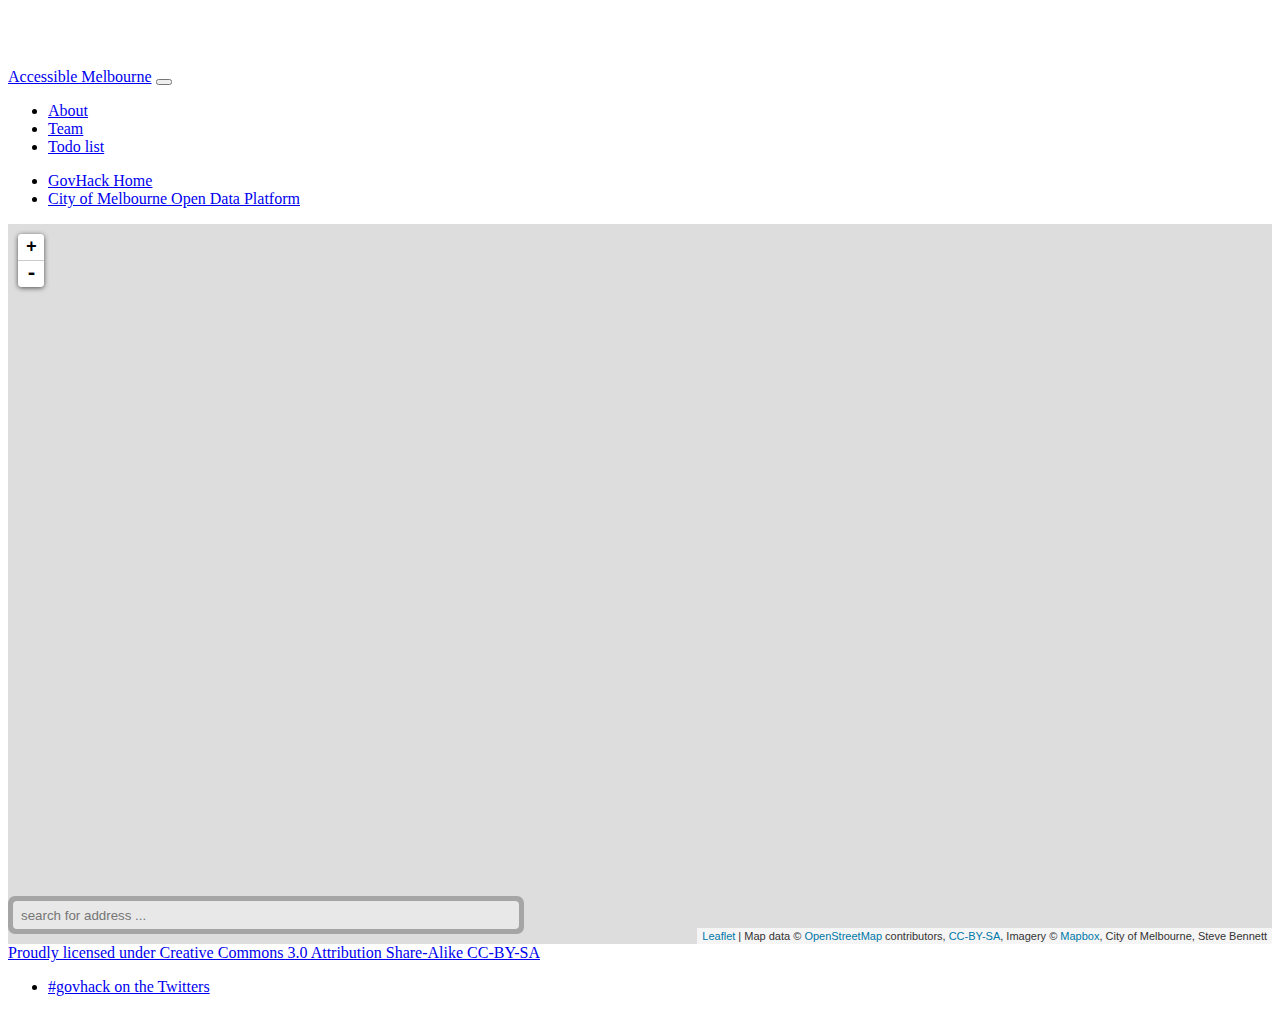
==== commit b9ca2246: "Remove a little unneed html" ====
--- a/index.html
+++ b/index.html
@@ -1,139 +1,88 @@
 <!DOCTYPE html>
 <html lang="en">
-  <head>
-    <meta charset="utf-8">
-    <title>Accessible Melbourne</title>
-    <meta name="viewport" content="width=device-width, initial-scale=1.0">
-    <meta name="description" content="">
-    <meta name="author" content="">
 
-    <!-- Here we are using vanilla bootstrap replaced with the BootSwatch Readable theme, and the Paypal accessibility plugin -->
-    <link href="ui/bootstrap/css/bootstrap.css" rel="stylesheet">
-    <link href="ui/bootstrap/css/bootstrap-responsive.css" rel="stylesheet">
-    <link href="ui/bootstrap/css/bootstrap-accessibility.css" rel="stylesheet">
-    <link href="map/css/l.geosearch.css" rel="stylesheet" />
+<head>
+  <meta charset="utf-8">
+  <title>Accessible Melbourne</title>
+  <meta name="viewport" content="width=device-width, initial-scale=1.0">
+  <meta name="description" content="">
+  <meta name="author" content="">
+  <!-- Here we are using vanilla bootstrap replaced with the BootSwatch Readable theme, and the Paypal accessibility plugin -->
+  <link href="ui/bootstrap/css/bootstrap.css" rel="stylesheet">
+  <link href="ui/bootstrap/css/bootstrap-responsive.css" rel="stylesheet">
+  <link href="ui/bootstrap/css/bootstrap-accessibility.css" rel="stylesheet">
+  <link href="map/css/l.geosearch.css" rel="stylesheet" />
+  <!-- Include Leaflet.js Stylesheet -->
+  <link rel="stylesheet" href="map/css/leaflet.css" />
+  <!--Include Leaflet.js -->
+  <script src="map/js/leaflet.js"></script>
+  <script src="map/js/l.control.geosearch.js"></script>
+  <script src="map/js/l.geosearch.provider.openstreetmap.js"></script>
+  <style>
+    body {
+      padding-top: 60px;
+      /* 60px to make the container go all the way to the bottom of the topbar */
+    }
+    /* Ensure Leaflet map has a defined height */
 
-    <!-- Include Leaflet.js Stylesheet -->
-    <link rel="stylesheet" href="map/css/leaflet.css" />
-
-
-
-    <!--Include Leaflet.js -->
-    <script src="map/js/leaflet.js"></script>
-    <script src="map/js/l.control.geosearch.js"></script>
-    <script src="map/js/l.geosearch.provider.openstreetmap.js"></script>
-
-
-
-    <style>
-      body {
-        padding-top: 60px; /* 60px to make the container go all the way to the bottom of the topbar */
-      }
-
-
-      /* Ensure Leaflet map has a defined height */
-      #map {
-        height: 720px;
-      }
-
-    </style>
-
-
-    <!-- HTML5 shim, for IE6-8 support of HTML5 elements -->
-    <!--[if lt IE 9]>
+    #map {
+      height: 720px;
+    }
+  </style>
+  <!-- HTML5 shim, for IE6-8 support of HTML5 elements -->
+  <!--[if lt IE 9]>
     <script src="../ui/bootstrap/js/html5shiv.js"></script>
     <![endif]-->
+  <!-- Fav and touch icons -->
+  <link rel="apple-touch-icon-precomposed" sizes="144x144" href="ui/bootstrapico/apple-touch-icon-144-precomposed.png">
+  <link rel="apple-touch-icon-precomposed" sizes="114x114" href="ui/bootstrapico/apple-touch-icon-114-precomposed.png">
+  <link rel="apple-touch-icon-precomposed" sizes="72x72" href="ui/bootstrapico/apple-touch-icon-72-precomposed.png">
+  <link rel="apple-touch-icon-precomposed" href="ui/bootstrapico/apple-touch-icon-57-precomposed.png">
+  <link rel="shortcut icon" href="ui/bootstrapico/favicon.png">
+</head>
 
-    <!-- Fav and touch icons -->
-    <link rel="apple-touch-icon-precomposed" sizes="144x144" href="ui/bootstrapico/apple-touch-icon-144-precomposed.png">
-    <link rel="apple-touch-icon-precomposed" sizes="114x114" href="ui/bootstrapico/apple-touch-icon-114-precomposed.png">
-    <link rel="apple-touch-icon-precomposed" sizes="72x72" href="ui/bootstrapico/apple-touch-icon-72-precomposed.png">
-    <link rel="apple-touch-icon-precomposed" href="ui/bootstrapico/apple-touch-icon-57-precomposed.png">
-    <link rel="shortcut icon" href="ui/bootstrapico/favicon.png">
-  </head>
-
-  <body>
-
-
-    <div class="navbar navbar-default navbar-fixed-top">
-      <div class="container">
-
-        <div class="navbar-header">
-          <a href="ui" class="navbar-brand">Accessible Melbourne</a>
-          <button class="navbar-toggle" type="button" data-toggle="collapse" data-target="#navbar-main">
-            <span class="icon-bar"></span>
-            <span class="icon-bar"></span>
-            <span class="icon-bar"></span>
-          </button>
-        </div>
-
-        <div class="navbar-collapse collapse" id="navbar-main">
-          <ul class="nav navbar-nav">
-
-            <li>
-              <a href="./about.html">About</a>
-            </li>
-            <li>
-              <a href="./team.html">Team</a>
-            </li>
-            <li>
-              <a href="./todo.html">Todo list</a>
-            </li>
-
-          </ul>
-
-          <ul class="nav navbar-nav navbar-right">
-            <li><a href="http://govhack.org">GovHack Home</a></li>
-            <li><a href="https://data.melbourne.vic.gov.au/">City of Melbourne Open Data Platform</a></li>
-          </ul>
-
-        </div>
-
+<body>
+  <div class="navbar navbar-default navbar-fixed-top">
+    <div class="container">
+      <div class="navbar-header">
+        <a href="ui" class="navbar-brand">Accessible Melbourne</a>
+        <button class="navbar-toggle" type="button" data-toggle="collapse" data-target="#navbar-main">
+          <span class="icon-bar"></span>
+          <span class="icon-bar"></span>
+          <span class="icon-bar"></span>
+        </button>
+      </div>
+      <div class="navbar-collapse collapse" id="navbar-main">
+        <ul class="nav navbar-nav">
+          <li>
+            <a href="./about.html">About</a>
+          </li>
+          <li>
+            <a href="./team.html">Team</a>
+          </li>
+          <li>
+            <a href="./todo.html">Todo list</a>
+          </li>
+        </ul>
+        <ul class="nav navbar-nav navbar-right">
+          <li><a href="http://govhack.org">GovHack Home</a></li>
+          <li><a href="https://data.melbourne.vic.gov.au/">City of Melbourne Open Data Platform</a></li>
+        </ul>
       </div>
     </div>
-
-
-
-    <div class="container">
-
-      <h1>Getting user's location</h1>
-
-      <div id="map">
-        Map loading...
-
-
-      </div>
-
-
-
-
-
-
-
-
-
-    </div> <!-- /container -->
-
-
-
-    <footer>
+  </div>
+  <div class="container">
+    <div id="map">
+    </div>
+  </div>
+  <!-- /container -->
+  <footer>
     <div class="navbar navbar-default">
       <div class="container">
         <div class="navbar-header">
           <a href="http://creativecommons.org/licenses/by-sa/3.0/au" class="navbar-brand">Proudly licensed under Creative Commons 3.0 Attribution Share-Alike CC-BY-SA</a>
         </div>
         <div class="navbar-collapse collapse" id="navbar-footer">
-          <ul class="nav navbar-nav">
-
-            <li>
-            <a href="#">Link 1</a>
-            </li>
-            <li>
-            <a href="#">Link 2</a>
-            </li>
-
-          </ul>
-
           <ul class="nav navbar-nav navbar-right">
             <li>
               <a href="https://twitter.com/search?q=%23govhack">#govhack on the Twitters</a>
@@ -142,30 +91,15 @@
         </div>
       </div>
     </div>
+  </footer>
+  <!-- Le javascript
+    ================================================== -->
+  <!-- Placed at the end of the document so the pages load faster -->
+  <script src="ui/bootstrap/js/jquery.js"></script>
+  <script src="ui/bootstrap/js/bootstrap.js"></script>
+  <!-- Include Leaflet.js overlays -->
+  <script src="map/js/map.js"></script>
+  <!-- overlays have to be included after the DIV element is declared -->
+</body>
 
-    </footer>
-
-
-
-
-
-    <!-- Le javascript
-    ================================================== -->
-    <!-- Placed at the end of the document so the pages load faster -->
-
-    <script src="ui/bootstrap/js/jquery.js"></script>
-    <script src="ui/bootstrap/js/bootstrap.js"></script>
-
-
-    <!-- Include Leaflet.js overlays -->
-    <script src="map/js/map.js"></script>
-    <!-- overlays have to be included after the DIV element is declared -->
-
-
-
-
-
-
-
-  </body>
 </html>
